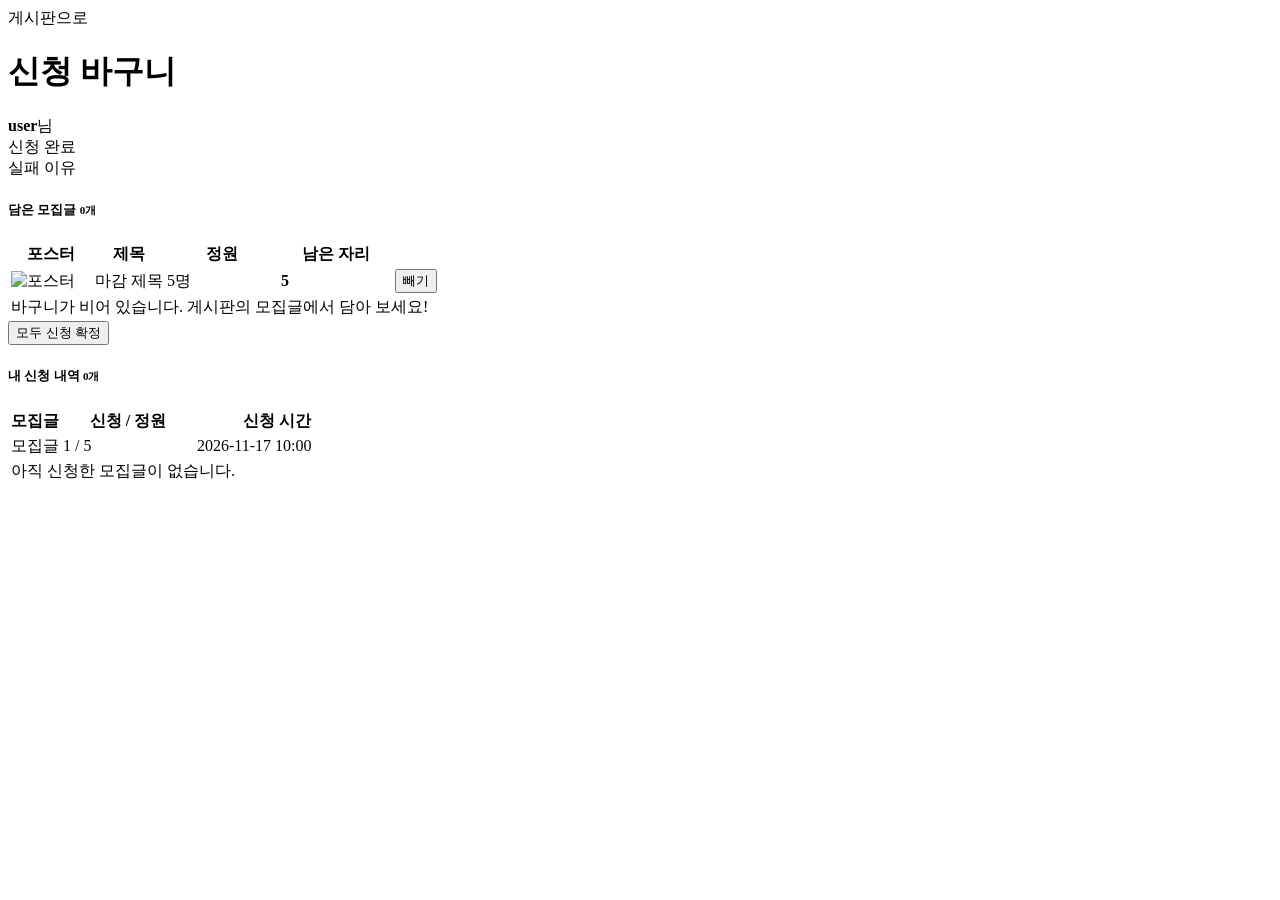
==== demo/src/main/resources/templates/cart.html @ 4927e352 "11주차 파일 업로드 + 신청 바구니 + 트랜잭션 완료 - Post 모집글 확장 (정원, 신청 인원, 포스터) - 포스터 업로드 (FileStore, WebConfig, 업로드 크" ====
<!doctype html>
<html lang="ko" xmlns:th="http://www.thymeleaf.org" xmlns:sec="http://www.thymeleaf.org/extras/spring-security">
    <head>
        <meta charset="utf-8">
        <meta name="viewport" content="width=device-width, initial-scale=1">
        <title>신청 바구니 - First Portfolio</title>

        <!-- [11주차 제공] 신청 바구니 + 내 신청 내역 (게시판 화면과 같은 모양) -->
        <link rel="preconnect" href="https://fonts.googleapis.com">
        <link rel="preconnect" href="https://fonts.gstatic.com" crossorigin>
        <link href="https://fonts.googleapis.com/css2?family=DM+Sans:wght@400;500;700&display=swap" rel="stylesheet">
        <link th:href="@{/css/bootstrap.min.css}" rel="stylesheet">
        <link th:href="@{/css/bootstrap-icons.css}" rel="stylesheet">
        <link th:href="@{/css/templatemo-first-portfolio-style.css}" rel="stylesheet">
        <link th:href="@{/css/board.css}" rel="stylesheet">
    </head>

    <body>
        <header class="board-header">
            <div class="container d-flex flex-wrap justify-content-between align-items-center gap-3">
                <div>
                    <a th:href="@{/board}" class="small"><i class="bi-arrow-left me-1"></i>게시판으로</a>
                    <h1 class="mt-1"><i class="bi-basket me-2"></i>신청 바구니</h1>
                </div>
                <span><i class="bi-person-circle me-1"></i><strong sec:authentication="name">user</strong>님</span>
            </div>
        </header>

        <main class="board-body">
            <div class="container">
                <!-- 처리 결과 : 컨트롤러가 redirect 하면서 한 번만 넘겨주는 값 (flash) -->
                <div th:if="${message}" class="alert alert-success py-2"><i class="bi-check-circle me-1"></i> <span th:text="${message}">신청 완료</span></div>
                <div th:if="${error}" class="alert alert-danger py-2"><i class="bi-exclamation-circle me-1"></i> <span th:text="${error}">실패 이유</span></div>

                <!-- ① 바구니 : cartPosts (세션에 담긴 모집글) -->
                <div class="board-card">
                    <h5 class="mb-3"><i class="bi-basket me-2"></i>담은 모집글 <small class="text-muted" th:text="|${#lists.size(cartPosts)}개|">0개</small></h5>
                    <div class="table-responsive">
                        <table class="table table-hover mb-0 board-table">
                            <thead>
                                <tr><th style="width: 80px">포스터</th><th>제목</th><th style="width: 110px">정원</th><th style="width: 110px">남은 자리</th><th style="width: 90px"></th></tr>
                            </thead>
                            <tbody>
                                <tr th:each="post : ${cartPosts}">
                                    <td>
                                        <img th:if="${post.posterFile != null}" th:src="@{/uploads/{f}(f=${post.posterFile})}" class="cart-thumb" alt="포스터">
                                        <span th:if="${post.posterFile == null}" class="cart-thumb d-inline-block"></span>
                                    </td>
                                    <td class="text-start">
                                        <span th:if="${post.full}" class="recruit-badge closed me-1">마감</span>
                                        <a th:href="@{/board/{id}(id=${post.id})}" th:text="${post.title}" class="board-title">제목</a>
                                    </td>
                                    <td th:text="|${post.capacity}명|">5명</td>
                                    <td><strong class="text-primary" th:text="${post.remaining}">5</strong></td>
                                    <td>
                                        <form th:action="@{/cart/{id}/remove(id=${post.id})}" method="post" class="m-0">
                                            <button type="submit" class="btn btn-link btn-sm text-danger p-0"><i class="bi-x-circle me-1"></i>빼기</button>
                                        </form>
                                    </td>
                                </tr>
                                <tr th:if="${#lists.isEmpty(cartPosts)}">
                                    <td colspan="5" class="text-muted py-4">바구니가 비어 있습니다. 게시판의 모집글에서 담아 보세요!</td>
                                </tr>
                            </tbody>
                        </table>
                    </div>
                    <!-- 신청 확정 : 바구니 전체를 한 번에. POST /cart/confirm (단계 4) -->
                    <form th:unless="${#lists.isEmpty(cartPosts)}" th:action="@{/cart/confirm}" method="post" class="text-end mt-3">
                        <button type="submit" class="btn btn-primary btn-sm-custom"><i class="bi-check2-all me-1"></i>모두 신청 확정</button>
                    </form>
                </div>

                <!-- ② 내 신청 내역 : 컨트롤러가 enrollments 를 넘겨줄 때만 보인다 (단계 4) -->
                <div class="board-card mt-4" th:if="${enrollments != null}">
                    <h5 class="mb-3"><i class="bi-card-checklist me-2"></i>내 신청 내역 <small class="text-muted" th:text="|${#lists.size(enrollments)}개|">0개</small></h5>
                    <div class="table-responsive">
                        <table class="table mb-0 board-table">
                            <thead>
                                <tr><th>모집글</th><th style="width: 130px">신청 / 정원</th><th style="width: 160px">신청 시간</th><th style="width: 90px"></th></tr>
                            </thead>
                            <tbody>
                                <!-- enrollment.post.title : 신청 → 모집글 → 제목 (@ManyToOne) -->
                                <tr th:each="enrollment : ${enrollments}">
                                    <td class="text-start"><a th:href="@{/board/{id}(id=${enrollment.post.id})}" th:text="${enrollment.post.title}" class="board-title">모집글</a></td>
                                    <td th:text="|${enrollment.post.appliedCount} / ${enrollment.post.capacity}|">1 / 5</td>
                                    <td th:text="${#temporals.format(enrollment.createdAt, 'yyyy-MM-dd HH:mm')}">2026-11-17 10:00</td>
                                    <td>
                                        <!--/* [11주차 연습문제 1] 신청 취소 : 이 주석을 풀면 취소 버튼이 보인다 (POST /cart/enrollments/{id}/cancel)
                                        <form th:action="@{/cart/enrollments/{id}/cancel(id=${enrollment.id})}" method="post" class="m-0"
                                              onsubmit="return confirm('신청을 취소하시겠습니까?');">
                                            <button type="submit" class="btn btn-link btn-sm text-danger p-0"><i class="bi-x-circle me-1"></i>취소</button>
                                        </form>
                                        */-->
                                    </td>
                                </tr>
                                <tr th:if="${#lists.isEmpty(enrollments)}">
                                    <td colspan="4" class="text-muted py-4">아직 신청한 모집글이 없습니다.</td>
                                </tr>
                            </tbody>
                        </table>
                    </div>
                </div>
            </div>
        </main>
    </body>
</html>
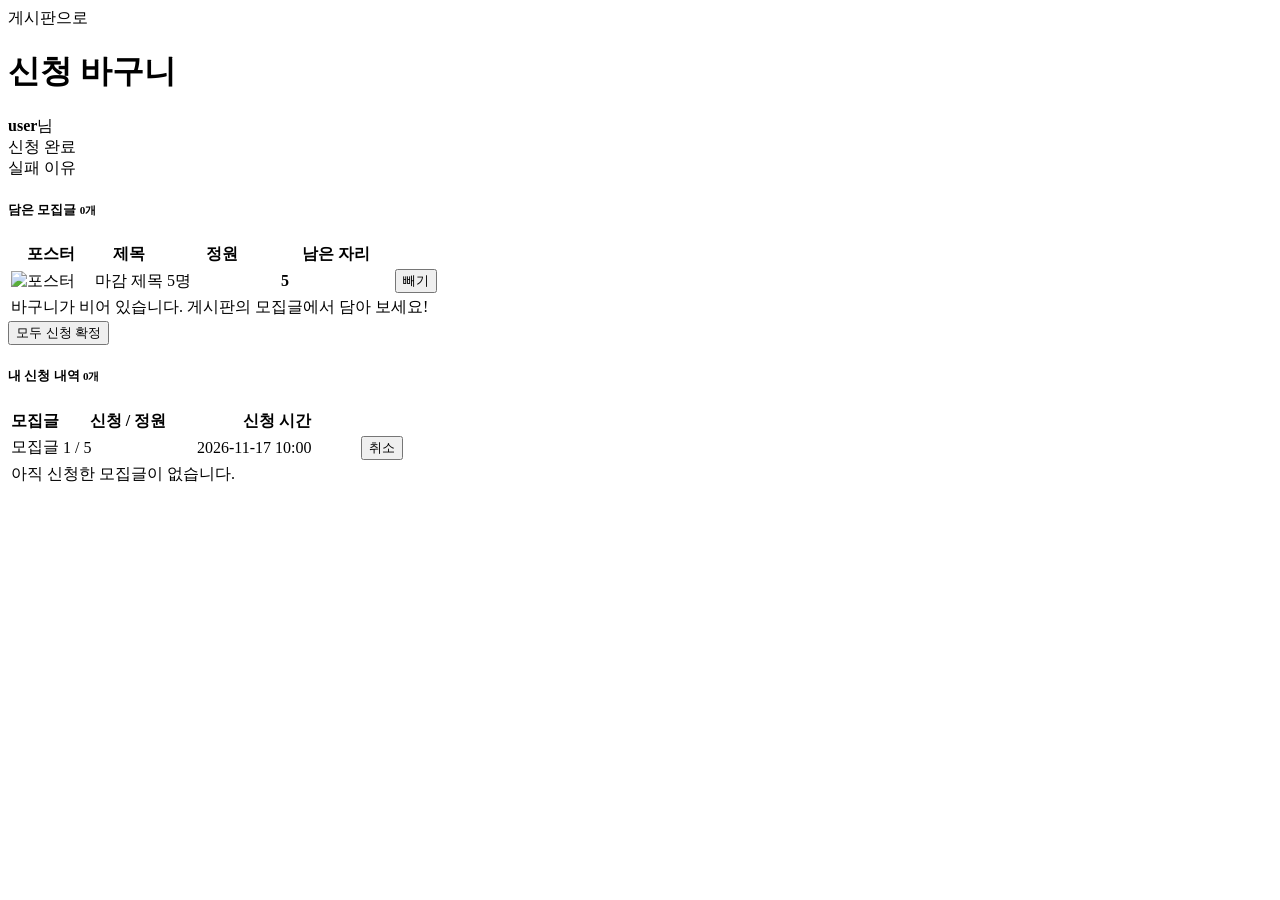
==== commit 8a1736f8: "11주차 연습문제 완료: 신청 취소, 신청자가 있는 모집글 삭제 정리 - 신청 취소 (POST /cart/enrollments/{id}/cancel, 본인만, 변경 감지로 인원 -" ====
--- a/demo/src/main/resources/templates/cart.html
+++ b/demo/src/main/resources/templates/cart.html
@@ -85,12 +85,11 @@
                                     <td th:text="|${enrollment.post.appliedCount} / ${enrollment.post.capacity}|">1 / 5</td>
                                     <td th:text="${#temporals.format(enrollment.createdAt, 'yyyy-MM-dd HH:mm')}">2026-11-17 10:00</td>
                                     <td>
-                                        <!--/* [11주차 연습문제 1] 신청 취소 : 이 주석을 풀면 취소 버튼이 보인다 (POST /cart/enrollments/{id}/cancel)
+                                        <!-- [11주차 연습문제 1] 신청 취소 : POST /cart/enrollments/{id}/cancel -->
                                         <form th:action="@{/cart/enrollments/{id}/cancel(id=${enrollment.id})}" method="post" class="m-0"
                                               onsubmit="return confirm('신청을 취소하시겠습니까?');">
                                             <button type="submit" class="btn btn-link btn-sm text-danger p-0"><i class="bi-x-circle me-1"></i>취소</button>
                                         </form>
-                                        */-->
                                     </td>
                                 </tr>
                                 <tr th:if="${#lists.isEmpty(enrollments)}">
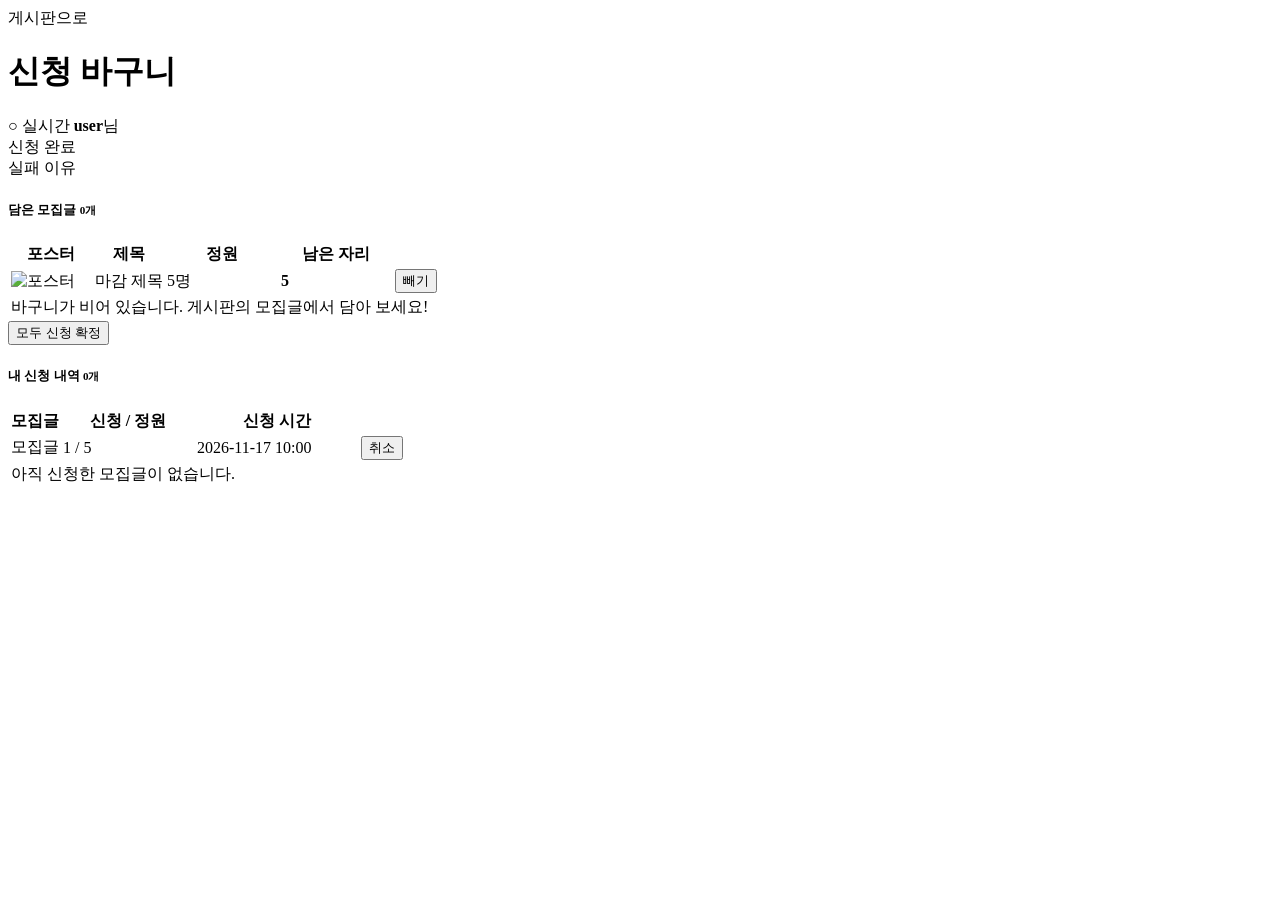
==== commit dd0ab907: "12주차 WebSocket 실시간 알림 완료 Co-Authored-By: Claude Opus 5.5 <noreply@anthropic.com>" ====
--- a/demo/src/main/resources/templates/cart.html
+++ b/demo/src/main/resources/templates/cart.html
@@ -5,7 +5,7 @@
         <meta name="viewport" content="width=device-width, initial-scale=1">
         <title>신청 바구니 - First Portfolio</title>
 
-        <!-- [11주차 제공] 신청 바구니 + 내 신청 내역 (게시판 화면과 같은 모양) -->
+        <!-- [11주차 제공 → 12주차 수정] 신청 바구니 + 내 신청 내역 + 실시간 남은 자리 -->
         <link rel="preconnect" href="https://fonts.googleapis.com">
         <link rel="preconnect" href="https://fonts.gstatic.com" crossorigin>
         <link href="https://fonts.googleapis.com/css2?family=DM+Sans:wght@400;500;700&display=swap" rel="stylesheet">
@@ -22,7 +22,12 @@
                     <a th:href="@{/board}" class="small"><i class="bi-arrow-left me-1"></i>게시판으로</a>
                     <h1 class="mt-1"><i class="bi-basket me-2"></i>신청 바구니</h1>
                 </div>
-                <span><i class="bi-person-circle me-1"></i><strong sec:authentication="name">user</strong>님</span>
+                <div class="d-flex align-items-center gap-3">
+                    <!-- [12주차] 실시간 연결 상태 + 내 알림 종 (로그인했을 때만) -->
+                    <span id="rt-status" class="rt-status">○ 실시간</span>
+                    <span id="noti-bell" sec:authorize="isAuthenticated()" class="noti-bell"><i class="bi-bell"></i><span id="noti-count" class="badge bg-danger" hidden>0</span></span>
+                    <span><i class="bi-person-circle me-1"></i><strong sec:authentication="name">user</strong>님</span>
+                </div>
             </div>
         </header>
 
@@ -51,7 +56,7 @@
                                         <a th:href="@{/board/{id}(id=${post.id})}" th:text="${post.title}" class="board-title">제목</a>
                                     </td>
                                     <td th:text="|${post.capacity}명|">5명</td>
-                                    <td><strong class="text-primary" th:text="${post.remaining}">5</strong></td>
+                                    <td><strong class="text-primary" th:attr="data-seat-post=${post.id}" data-field="remaining" th:text="${post.remaining}">5</strong></td>
                                     <td>
                                         <form th:action="@{/cart/{id}/remove(id=${post.id})}" method="post" class="m-0">
                                             <button type="submit" class="btn btn-link btn-sm text-danger p-0"><i class="bi-x-circle me-1"></i>빼기</button>
@@ -101,5 +106,9 @@
                 </div>
             </div>
         </main>
+        <!-- [12주차] 실시간 알림 : STOMP 라이브러리 + 연결 · 구독 스크립트 -->
+        <div id="toast-area" class="toast-area"></div>
+        <script th:src="@{/js/stomp.umd.min.js}"></script>
+        <script th:src="@{/js/realtime.js}"></script>
     </body>
 </html>
